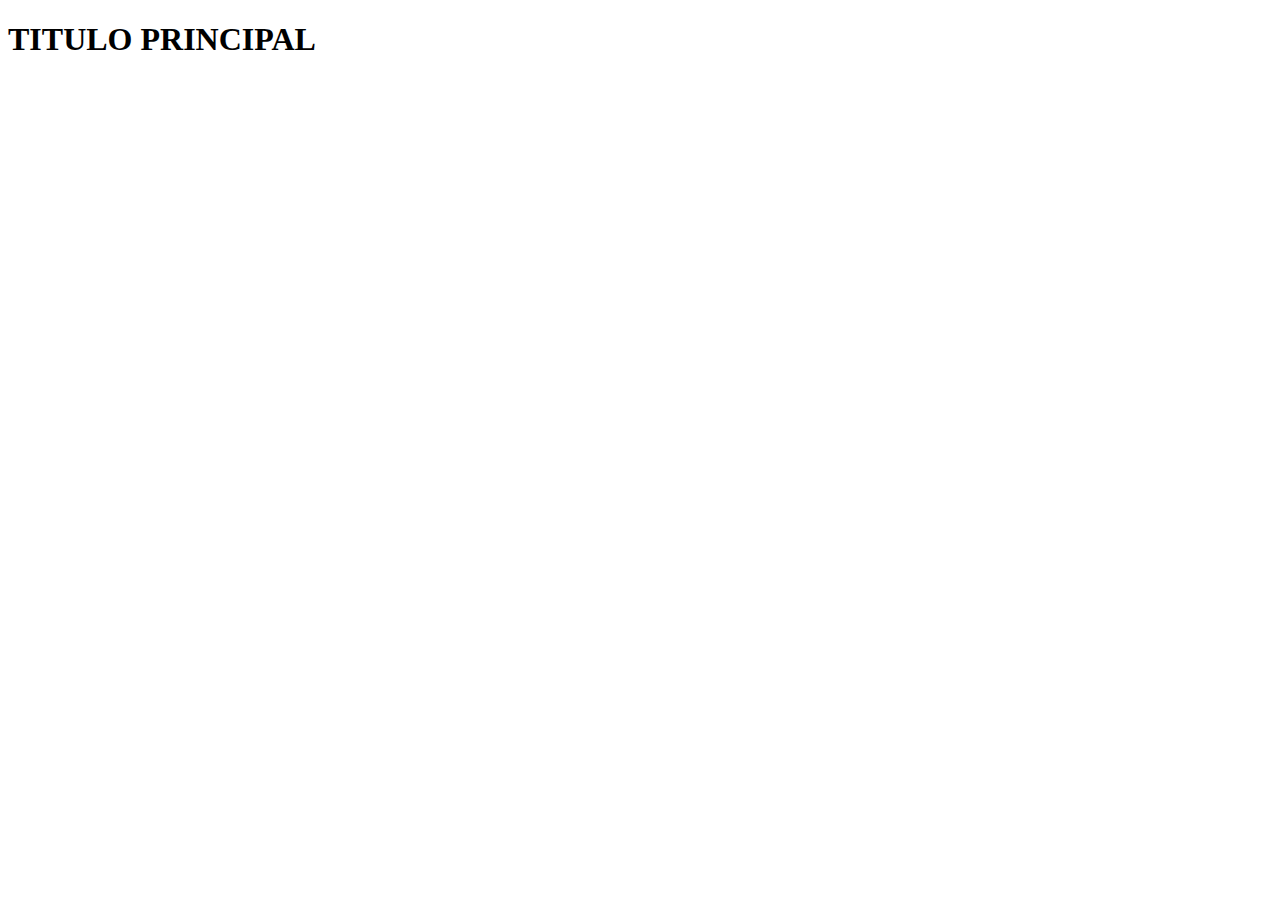
==== index.html @ 58962214 "se crea carpeta Img" ====
<!DOCTYPE html>
<html lang="en">
<head>
    <meta charset="UTF-8">
    <meta name="viewport" content="width=device-width, initial-scale=1.0">
    <title>CLASE CSS</title>
</head>


<body>

    <header>

        <h1>TITULO PRINCIPAL</h1>



    </header>

    <main>


    </main>

    <footer>


    </footer>
    




</body>











</html>
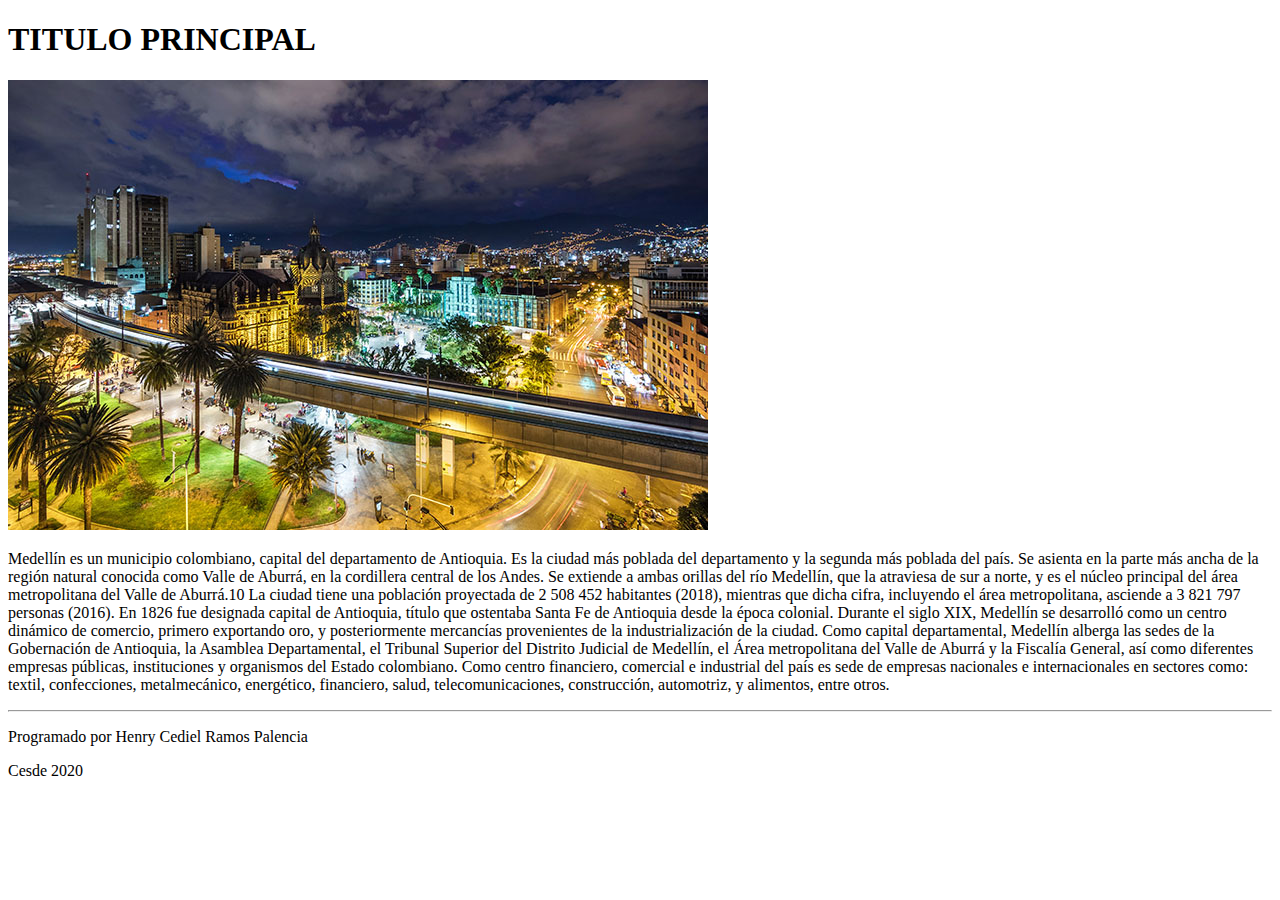
==== commit 4c3b93f1: "Se crea y codifica main, header y footer iniciales" ====
--- a/index.html
+++ b/index.html
@@ -13,17 +13,31 @@
 
         <h1>TITULO PRINCIPAL</h1>
 
-
-
     </header>
 
     <main>
+        <section>
 
+            <img src="Img/medellin.jpg" alt="Imagen1">
+
+            <p>
+                Medellín es un municipio colombiano, capital del departamento de Antioquia. Es la ciudad más poblada del departamento y la segunda más poblada del país.​ Se asienta en la parte más ancha de la región natural conocida como Valle de Aburrá, en la cordillera central de los Andes. Se extiende a ambas orillas del río Medellín, que la atraviesa de sur a norte, y es el núcleo principal del área metropolitana del Valle de Aburrá.10​ La ciudad tiene una población proyectada de 2 508 452 habitantes (2018),​ mientras que dicha cifra, incluyendo el área metropolitana, asciende a 3 821 797 personas (2016).
+
+                En 1826 fue designada capital de Antioquia, título que ostentaba Santa Fe de Antioquia desde la época colonial. Durante el siglo XIX, Medellín se desarrolló como un centro dinámico de comercio, primero exportando oro, y posteriormente mercancías provenientes de la industrialización de la ciudad.
+                
+                Como capital departamental, Medellín alberga las sedes de la Gobernación de Antioquia, la Asamblea Departamental, el Tribunal Superior del Distrito Judicial de Medellín, el Área metropolitana del Valle de Aburrá y la Fiscalía General, así como diferentes empresas públicas, instituciones y organismos del Estado colombiano. Como centro financiero, comercial e industrial del país es sede de empresas nacionales e internacionales en sectores como: textil, confecciones, metalmecánico, energético, financiero, salud, telecomunicaciones, construcción, automotriz, y alimentos, entre otros.
+
+            </p>
+            <hr>
+            
+        </section>
 
     </main>
 
     <footer>
 
+        <p> Programado por Henry Cediel Ramos Palencia</p>
+        <p>Cesde 2020</p>
 
     </footer>
     
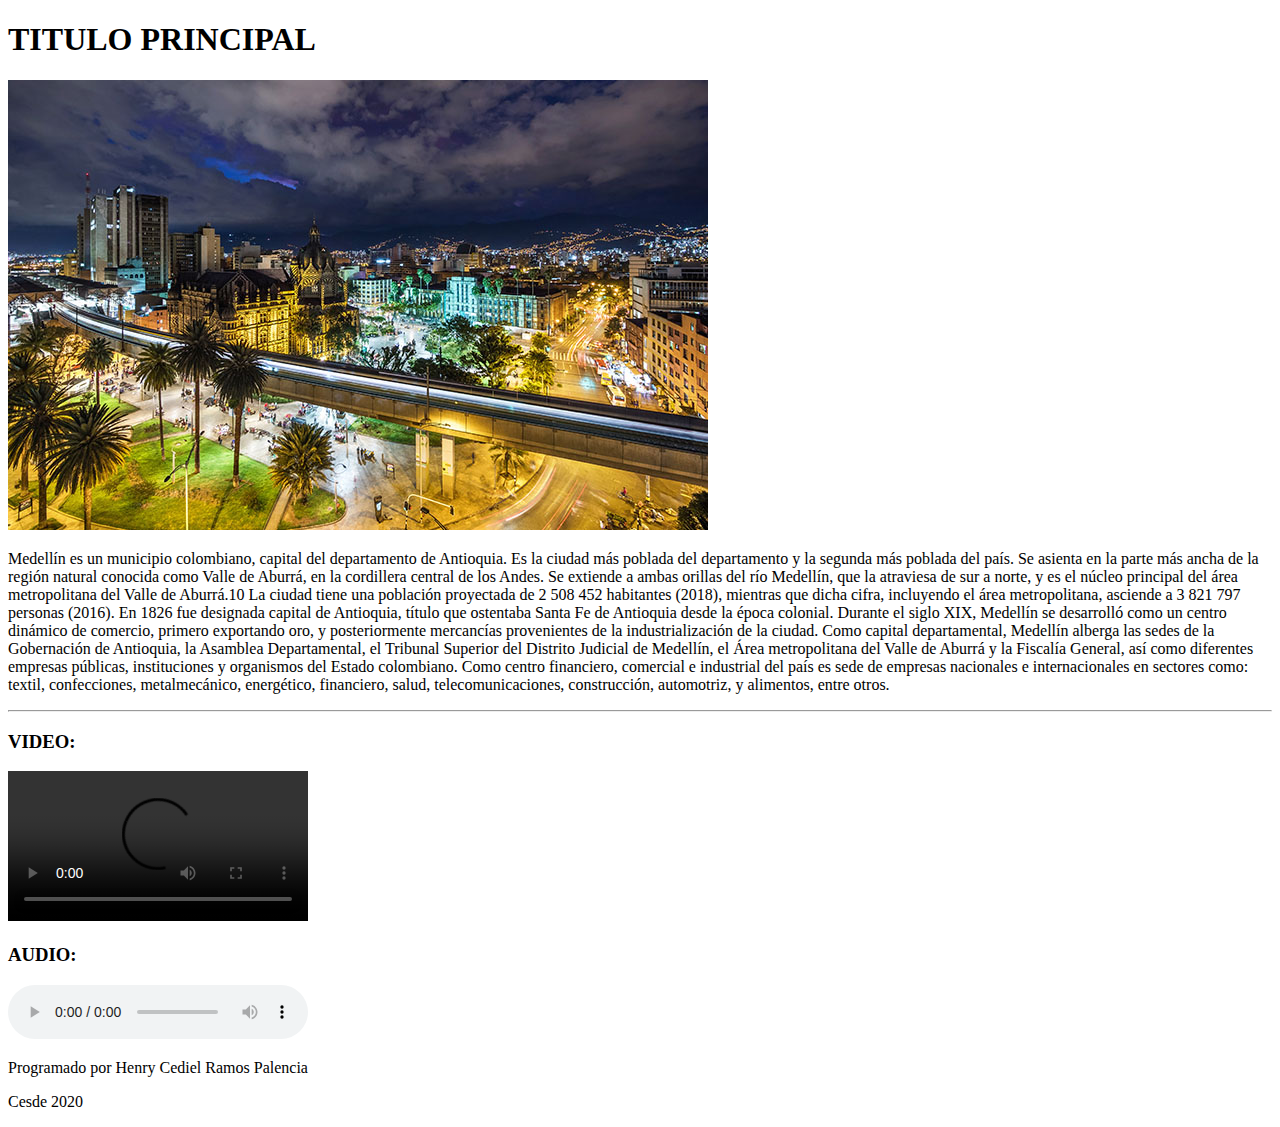
==== commit 5b4f6bdd: "Se agrega video y audio" ====
--- a/index.html
+++ b/index.html
@@ -32,11 +32,21 @@
             
         </section>
 
+        <section>
+
+            <h3>VIDEO:</h3>
+            <video src="img/Videomedellin.mp4" controls="controls"></video>
+            <h3>AUDIO:</h3>
+            <audio src="img/audiomedellin.mp3" controls="controls"></audio>
+
+        </section>
+
+
     </main>
 
     <footer>
 
-        <p> Programado por Henry Cediel Ramos Palencia</p>
+        <p>Programado por Henry Cediel Ramos Palencia</p>
         <p>Cesde 2020</p>
 
     </footer>
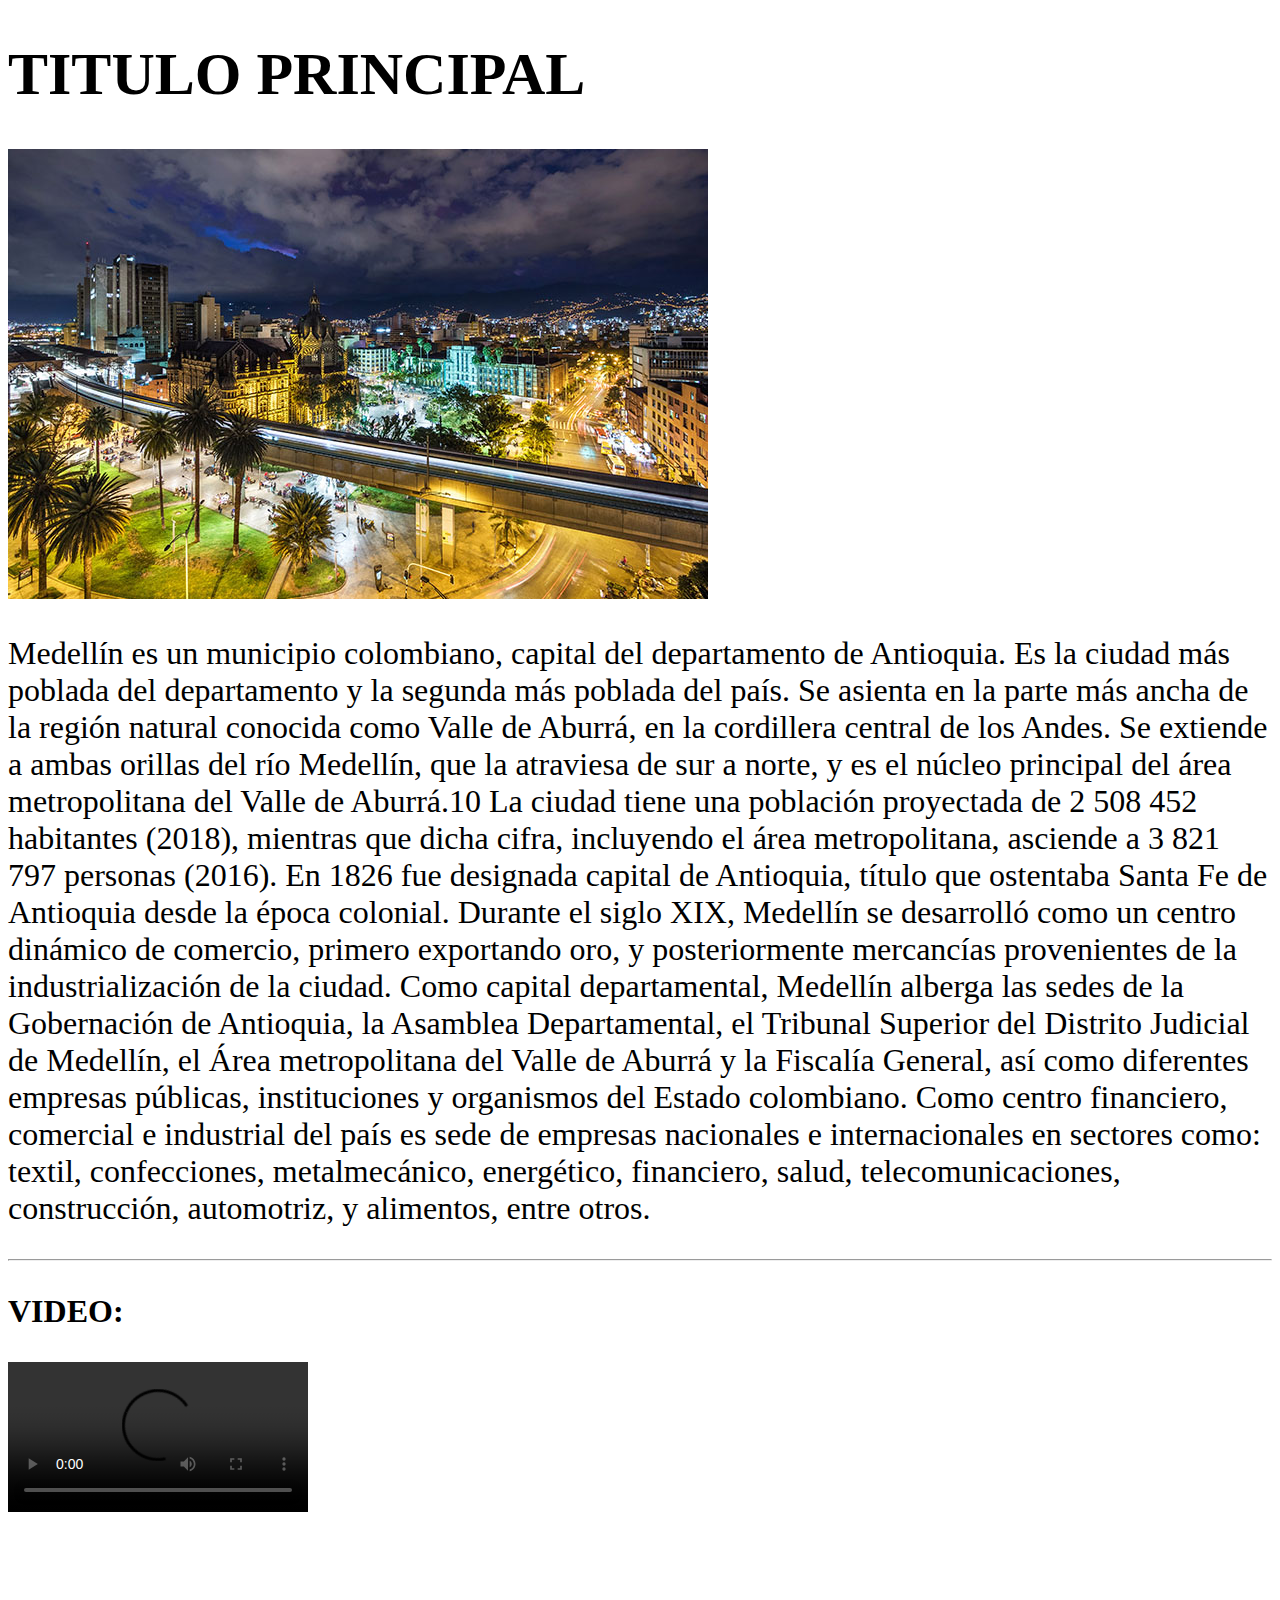
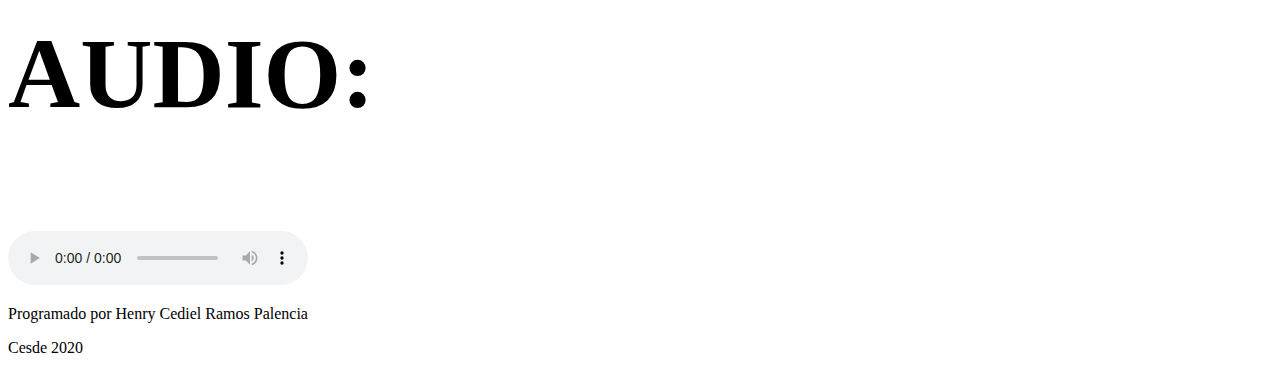
==== commit 5d2f716e: "se agrega hoja de estilos" ====
--- a/index.html
+++ b/index.html
@@ -4,6 +4,7 @@
     <meta charset="UTF-8">
     <meta name="viewport" content="width=device-width, initial-scale=1.0">
     <title>CLASE CSS</title>
+    <link rel="stylesheet" href="estilos.css">
 </head>
 
 
@@ -20,7 +21,7 @@
 
             <img src="Img/medellin.jpg" alt="Imagen1">
 
-            <p>
+            <p class="familiatexto">
                 Medellín es un municipio colombiano, capital del departamento de Antioquia. Es la ciudad más poblada del departamento y la segunda más poblada del país.​ Se asienta en la parte más ancha de la región natural conocida como Valle de Aburrá, en la cordillera central de los Andes. Se extiende a ambas orillas del río Medellín, que la atraviesa de sur a norte, y es el núcleo principal del área metropolitana del Valle de Aburrá.10​ La ciudad tiene una población proyectada de 2 508 452 habitantes (2018),​ mientras que dicha cifra, incluyendo el área metropolitana, asciende a 3 821 797 personas (2016).
 
                 En 1826 fue designada capital de Antioquia, título que ostentaba Santa Fe de Antioquia desde la época colonial. Durante el siglo XIX, Medellín se desarrolló como un centro dinámico de comercio, primero exportando oro, y posteriormente mercancías provenientes de la industrialización de la ciudad.
@@ -34,7 +35,7 @@
 
         <section>
 
-            <h3>VIDEO:</h3>
+            <h3 class="familiatexto">VIDEO:</h3>
             <video src="img/Videomedellin.mp4" controls="controls"></video>
             <h3>AUDIO:</h3>
             <audio src="img/audiomedellin.mp3" controls="controls"></audio>
--- a/estilos.css
+++ b/estilos.css
@@ -0,0 +1,12 @@
+h1{
+    font-size: 60px;
+}
+
+h3{
+    font-size: 100px;
+}
+
+.familiatexto{
+    font-family: "papyrus"; 
+    font-size: 2em;
+}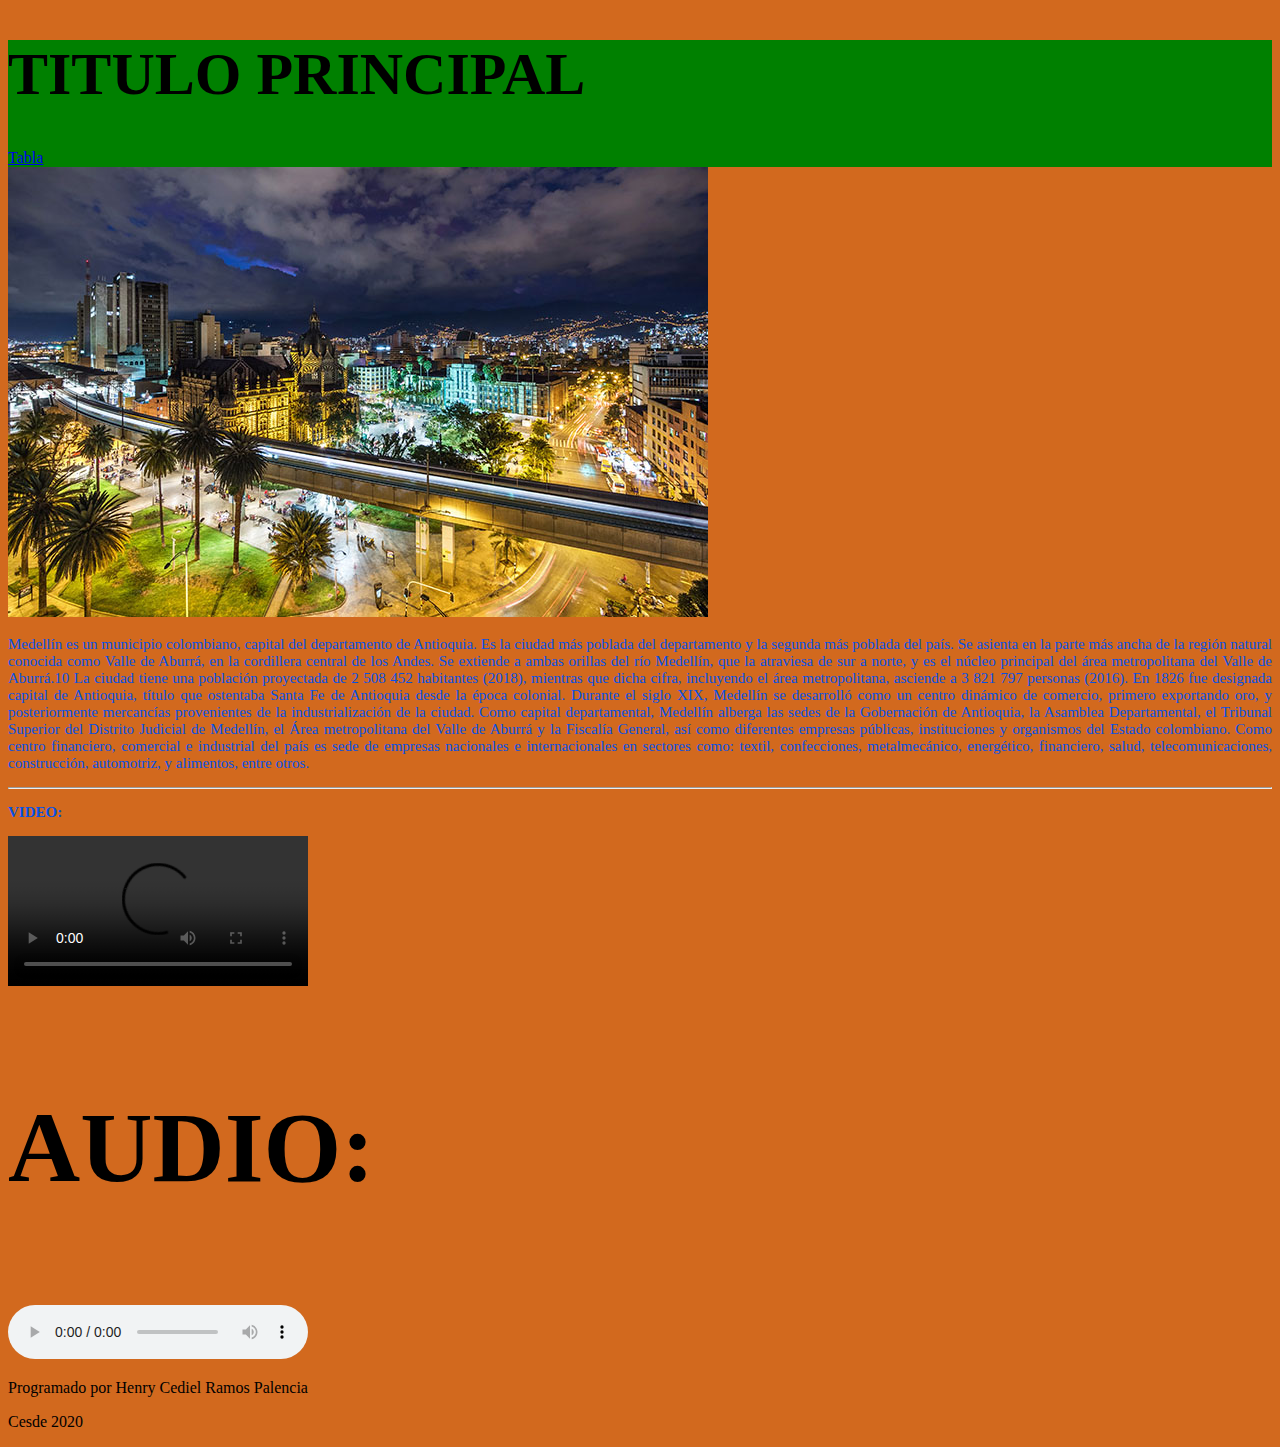
==== commit c691c012: "desarrollo del trabajo en clase" ====
--- a/index.html
+++ b/index.html
@@ -8,11 +8,15 @@
 </head>
 
 
-<body>
+<body class="bodyprincipal">
 
-    <header>
+    <header class="headerindex">
 
         <h1>TITULO PRINCIPAL</h1>
+        <nav>
+            <a href="pagina1.html">Tabla</a>
+
+        </nav>
 
     </header>
 
--- a/estilos.css
+++ b/estilos.css
@@ -8,5 +8,43 @@
 
 .familiatexto{
     font-family: "papyrus"; 
-    font-size: 2em;
+    font-size: 15px;
+    color: #0751E5;
+    text-align: justify;
+}
+
+.bodyprincipal {
+    
+    background-color: chocolate;
+
+}
+
+.headerindex {
+
+    background-color: green;
+
+}
+
+.headerpagina1 {
+
+    background-color: blue;
+    
+}
+
+
+.imagenfondo{
+
+    background-image: url(https://www.eltiempo.com/files/article_main/files/crop/uploads/2017/11/01/59fa791b40570.r_1555067232540.0-869-3000-2369.jpeg);
+    height: 400px;
+    background-repeat: no-repeat;
+    background-size: cover;
+    background-attachment: fixed;
+    background-position: center;
+
+}
+
+.textorojo{
+
+    color: red;
+
 }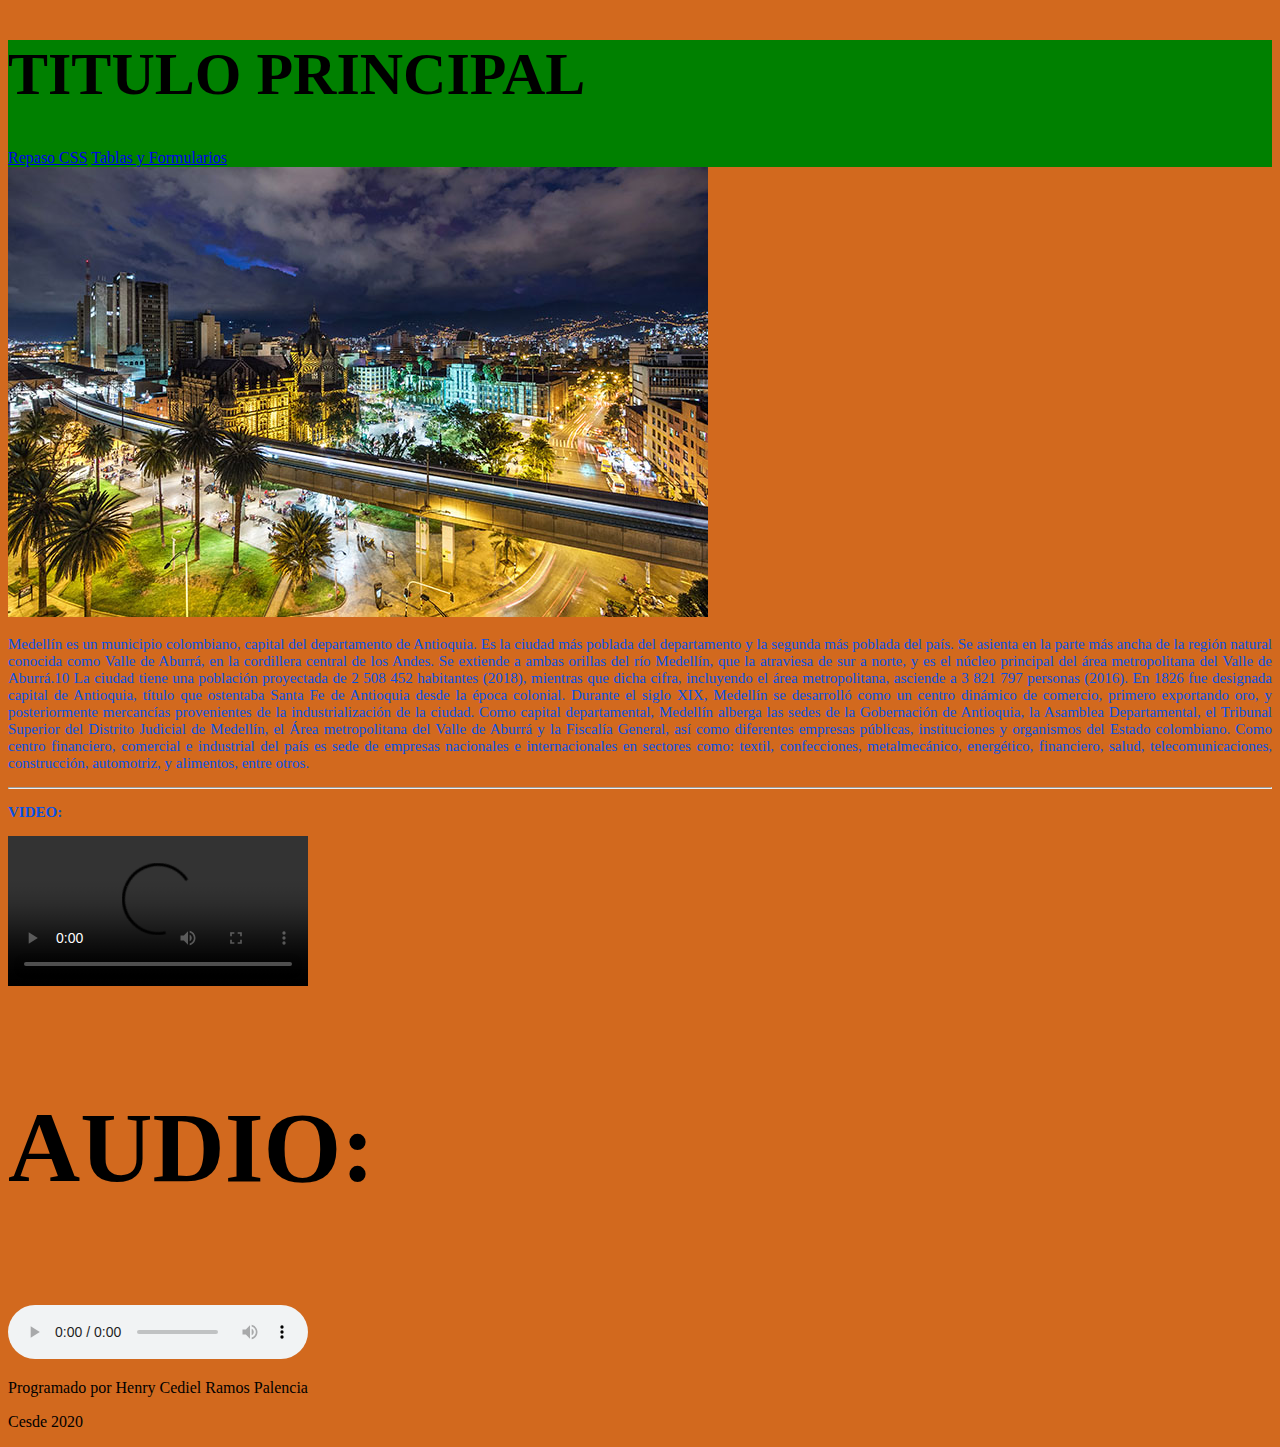
==== commit 689e16d0: "trabajamos la clase tres de tablas y formularios" ====
--- a/index.html
+++ b/index.html
@@ -14,7 +14,8 @@
 
         <h1>TITULO PRINCIPAL</h1>
         <nav>
-            <a href="pagina1.html">Tabla</a>
+            <a href="pagina1.html">Repaso CSS</a>
+            <a href="pagina2.html">Tablas y Formularios</a>
 
         </nav>
 
--- a/estilos.css
+++ b/estilos.css
@@ -44,7 +44,15 @@
 }
 
 .textorojo{
+    color: red;
+}
 
-    color: red;
+table{
+    border: 2px solid;
+    border-collapse: collapse;
+    width: 100%;
+}
 
-}+tr:hover{
+    background-color: gray;
+}
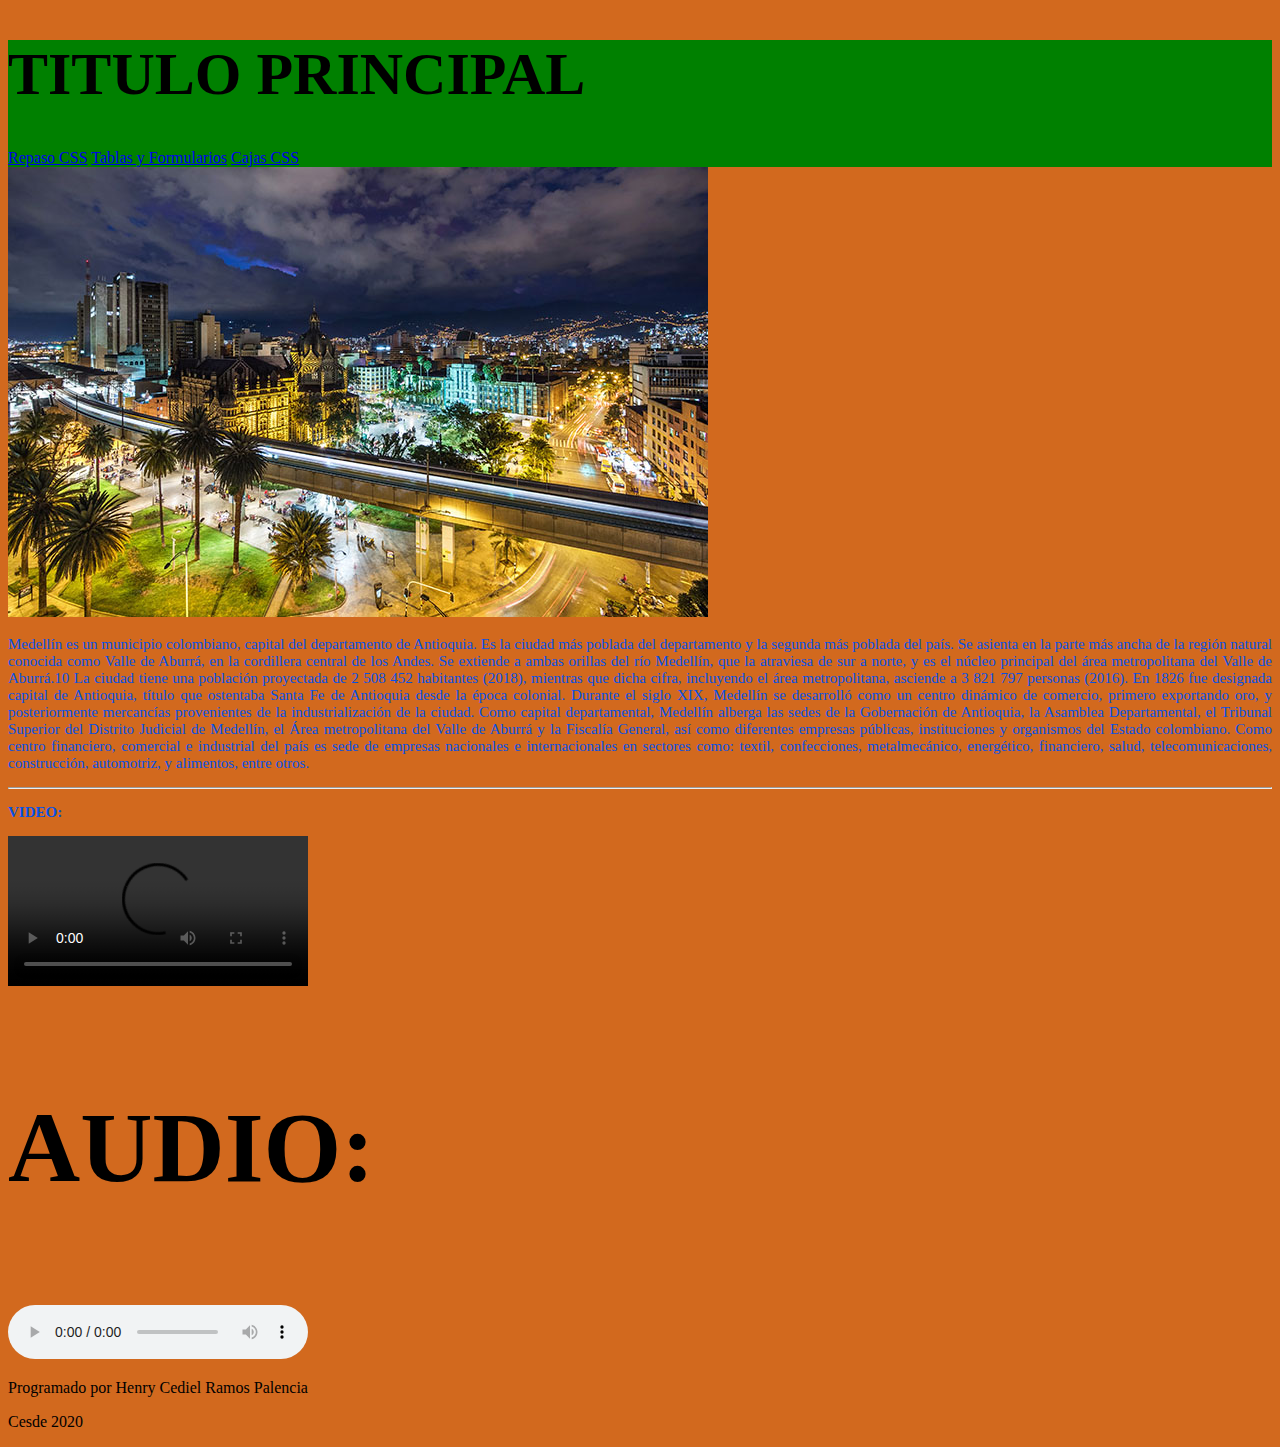
==== commit 4356a6f5: "trabajmos desde casa" ====
--- a/index.html
+++ b/index.html
@@ -16,6 +16,7 @@
         <nav>
             <a href="pagina1.html">Repaso CSS</a>
             <a href="pagina2.html">Tablas y Formularios</a>
+            <a href="pagina3.html">Cajas CSS</a>
 
         </nav>
 
--- a/estilos.css
+++ b/estilos.css
@@ -56,3 +56,19 @@
 tr:hover{
     background-color: gray;
 }
+
+.caja1{
+    height: 200px;
+    width: 200px;
+    display: inline-block;
+    background-color: red;
+    position: static;
+}
+
+.caja2{
+    height: 200px;
+    width: 200px;
+    display: inline-block;
+    background-color: green;
+    position: static;
+}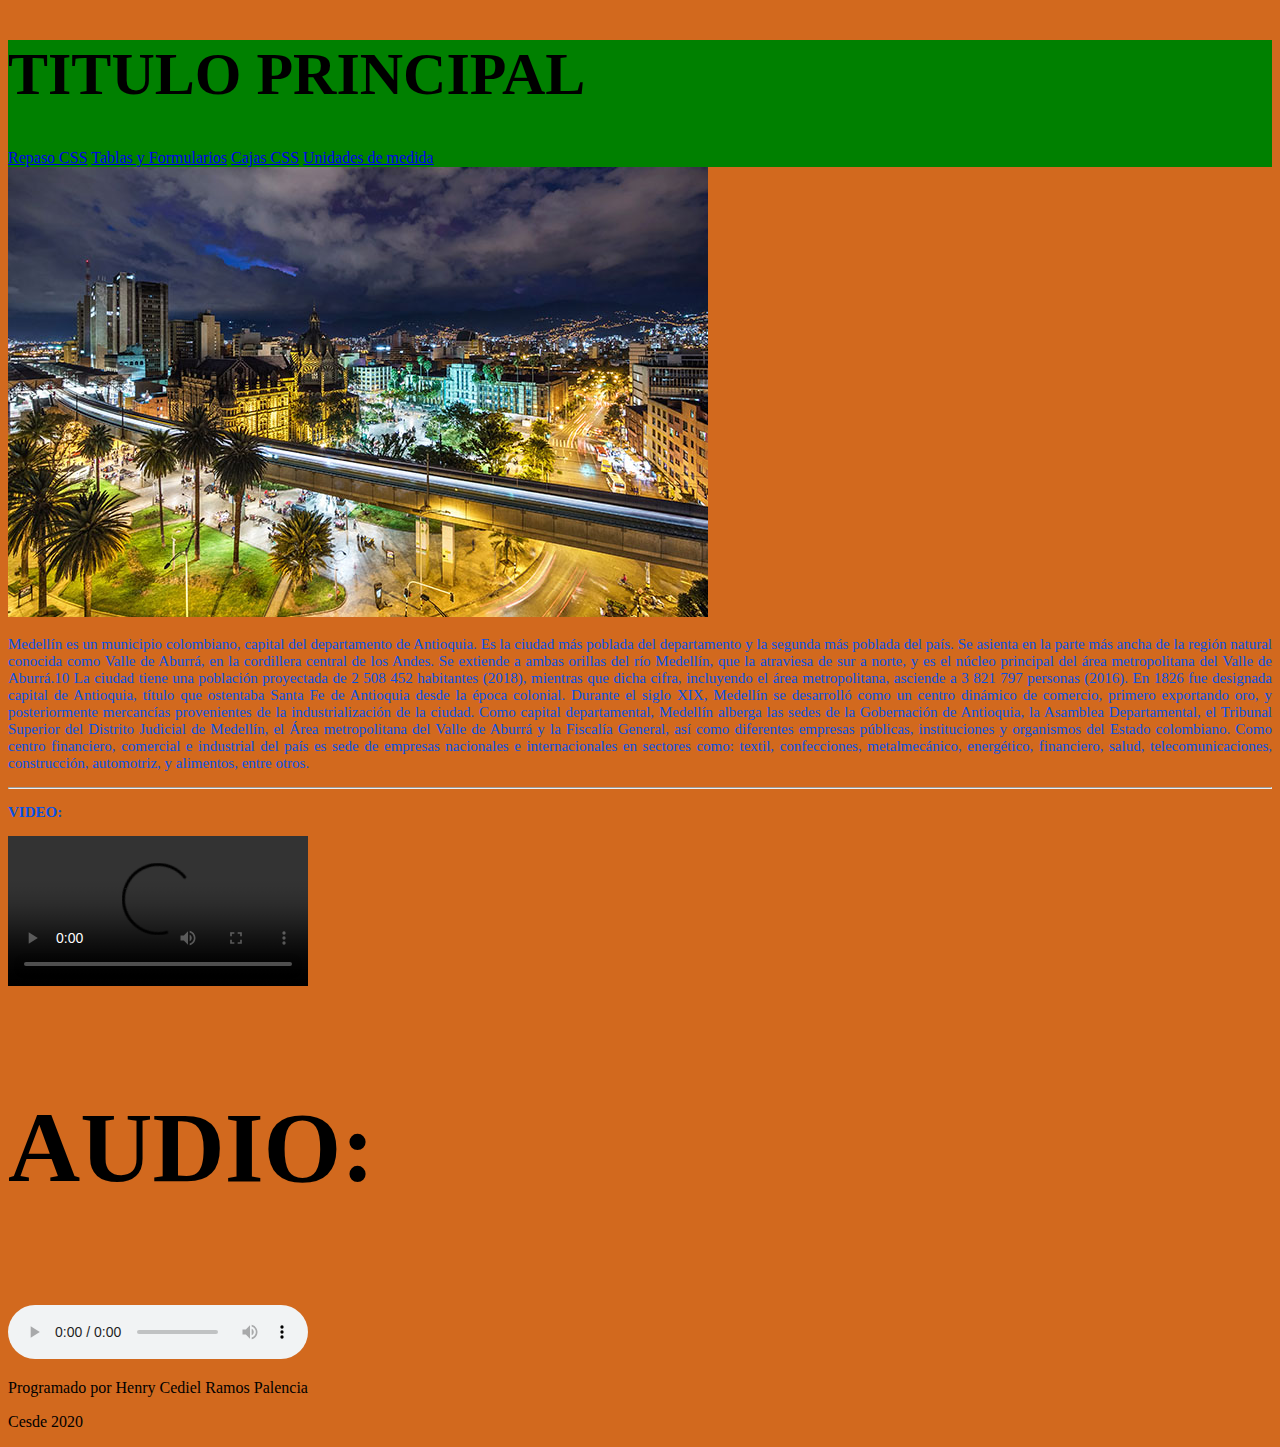
==== commit 23620d64: "clase" ====
--- a/index.html
+++ b/index.html
@@ -17,6 +17,7 @@
             <a href="pagina1.html">Repaso CSS</a>
             <a href="pagina2.html">Tablas y Formularios</a>
             <a href="pagina3.html">Cajas CSS</a>
+            <a href="pagina4.html">Unidades de medida</a>
 
         </nav>
 
